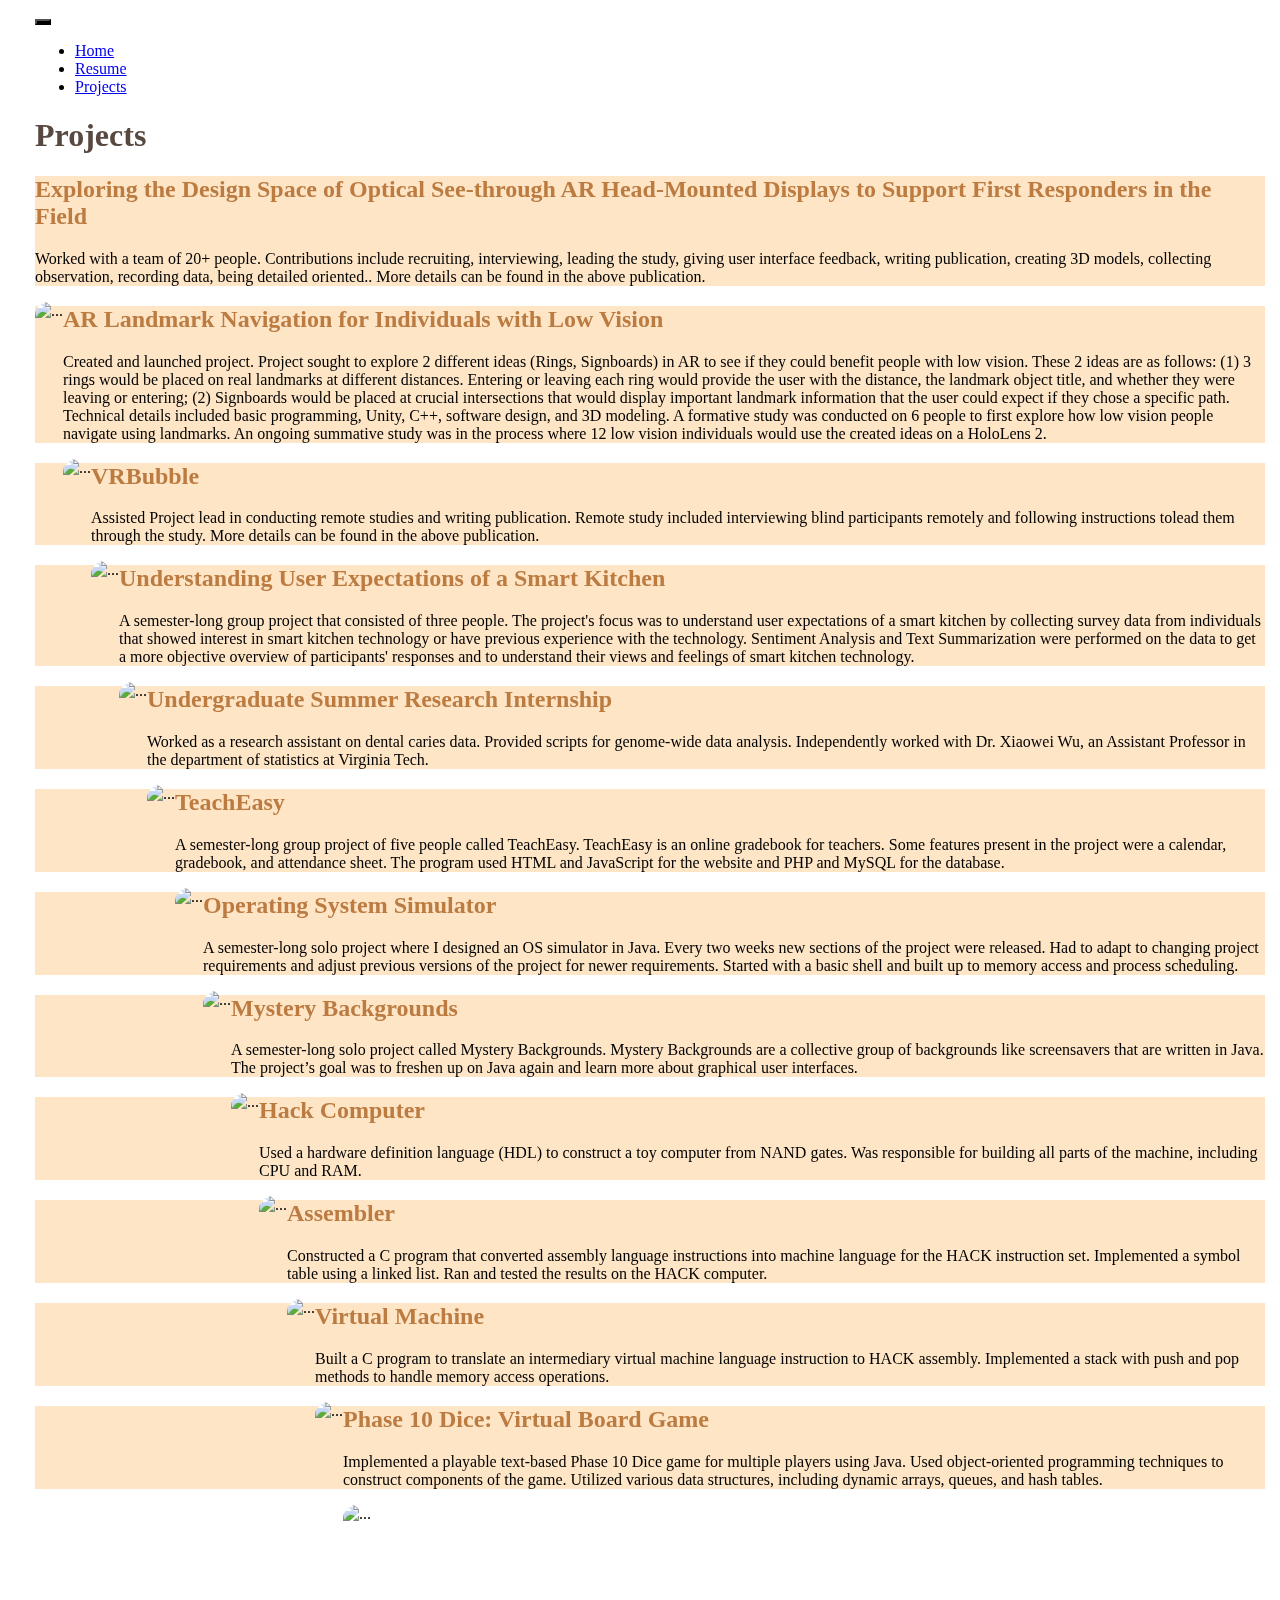
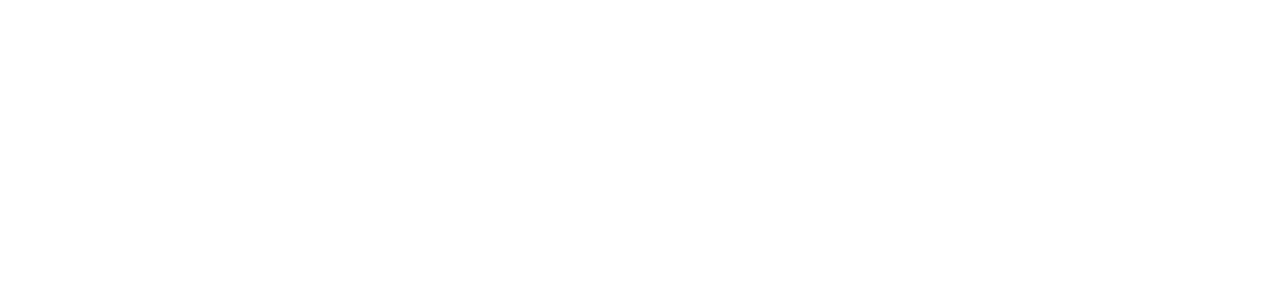
==== projects.html @ 170f9175 "Updated website" ====
<!DOCTYPE html>
<html lang="en">
    <head>
        <meta charset="utf-8" />
        <meta name="viewport" content="width=device-width, initial-scale=1, shrink-to-fit=no" />
        <meta name="Bri Cochran's" content="Personal Website" />
        <title>Projects</title>

        <!-- Core theme CSS (includes Bootstrap)-->
        <link href="css/style.css" rel="stylesheet" />
        <link href="https://cdn.jsdelivr.net/npm/bootstrap@5.3.2/dist/css/bootstrap.min.css" rel="stylesheet" integrity="sha384-T3c6CoIi6uLrA9TneNEoa7RxnatzjcDSCmG1MXxSR1GAsXEV/Dwwykc2MPK8M2HN" crossorigin="anonymous">
        <!-- Add icon library -->
        <link rel="stylesheet" href="https://cdnjs.cloudflare.com/ajax/libs/font-awesome/4.7.0/css/font-awesome.min.css">
        <!-- boostrap links to load jquery-->
        <script src="https://code.jquery.com/jquery-3.3.1.slim.min.js" integrity="sha384-q8i/X+965DzO0rT7abK41JStQIAqVgRVzpbzo5smXKp4YfRvH+8abtTE1Pi6jizo" crossorigin="anonymous"></script>
        <script src="https://cdn.jsdelivr.net/npm/popper.js@1.14.7/dist/umd/popper.min.js" integrity="sha384-UO2eT0CpHqdSJQ6hJty5KVphtPhzWj9WO1clHTMGa3JDZwrnQq4sF86dIHNDz0W1" crossorigin="anonymous"></script>
        <script src="https://cdn.jsdelivr.net/npm/bootstrap@4.3.1/dist/js/bootstrap.min.js" integrity="sha384-JjSmVgyd0p3pXB1rRibZUAYoIIy6OrQ6VrjIEaFf/nJGzIxFDsf4x0xIM+B07jRM" crossorigin="anonymous"></script> 

  </head>

    <body>
        <video autoplay muted loop id="myVideo">
            <source src="videos/BACKGROUND.mp4" type="video/mp4">
        </video> 

        <main>
            <!-- Navigation-->
            <nav class="navbar navbar-expand-lg navbar-light py-3">
                <div class="container px-5">
                    <button class="navbar-toggler" type="button" data-bs-toggle="collapse" data-bs-target="#navbarSupportedContent" aria-controls="navbarSupportedContent" aria-expanded="false" aria-label="Toggle navigation"><span class="navbar-toggler-icon"></span></button>
                    <div class="collapse navbar-collapse" id="navbarSupportedContent">
                        <ul class="navbar-nav ms-auto mb-2 mb-lg-0 small fw-bolder">
                            <li class="nav-item"><a class="nav-link" href="index.html">Home</a></li>
                            <li class="nav-item"><a class="nav-link" href="resume.html">Resume</a></li>
                            <li class="nav-item"><a class="nav-link" href="projects.html">Projects</a></li>
                        </ul>
                    </div>
                </div>
              </nav>
            <!-- Projects Section-->
            <section class="py-5">
                <div class="container px-5 mb-5">
                    <div class="text-center mb-5">
                        <h1 class="display-5 fw-bolder mb-0"><span class="text-gradient d-inline" style="color: #574840">Projects</span></h1>
                    </div>
                    <div class="row gx-5 justify-content-center">
                        <div class="col-lg-11 col-xl-9 col-xxl-8">
                            <!-- Project Card 1-->
                            <div class="card overflow-hidden shadow rounded-4 border-0 mb-5" style="background-color: #fee5c6">
                                <div class="card-body p-0">
                                    <div class="d-flex align-items-center">
                                        <div class="p-5">
                                            <h2 class="fw-bolder" style = "color: #bb7b41">Exploring the Design Space of Optical See-through AR Head-Mounted Displays to Support First Responders in the Field</h2>
                                            <p>Worked with a team of 20+ people. Contributions include recruiting, interviewing, leading the study, giving user interface feedback, writing publication, creating 3D models, collecting observation, recording data, being detailed oriented.. More details can be found in the above publication.</p>
                                        </div>
                                        <img class="img-fluid" src="https://dummyimage.com/300x400/343a40/6c757d" alt="..." />
                                    </div>
                                </div>
                            </div>
                            <!-- Project Card 2-->
                            <div class="card overflow-hidden shadow rounded-4 border-0 mb-5" style="background-color: #fee5c6">
                                <div class="card-body p-0">
                                    <div class="d-flex align-items-center">
                                        <div class="p-5">
                                            <h2 class="fw-bolder" style = "color: #bb7b41">AR Landmark Navigation for Individuals with Low Vision</h2>
                                            <p>Created and launched project. Project sought to explore 2 different ideas (Rings, Signboards) in AR to see if they could benefit people with low vision. These 2 ideas are as follows: (1) 3 rings would be placed on real landmarks at different distances. Entering or leaving each ring would provide the user with the distance, the landmark object title, and whether they were leaving or entering; (2) Signboards would be placed at crucial intersections that would display important landmark information that the user could expect if they chose a specific path. Technical details included basic programming, Unity, C++, software design, and 3D modeling. A formative study was conducted on 6 people to first explore how low vision people navigate using landmarks. An ongoing summative study was in the process where 12 low vision individuals would use the created ideas on a HoloLens 2.
                                            </p>
                                        </div>
                                        <img class="img-fluid" src="https://dummyimage.com/300x400/343a40/6c757d" alt="..." />
                                    </div>
                                </div>
                            </div>
                            <!-- Project Card 3-->
                            <div class="card overflow-hidden shadow rounded-4 border-0 mb-5" style="background-color: #fee5c6">
                                <div class="card-body p-0">
                                    <div class="d-flex align-items-center">
                                        <div class="p-5">
                                            <h2 class="fw-bolder" style = "color: #bb7b41">VRBubble</h2>
                                            <p>Assisted Project lead in conducting remote studies and writing publication. Remote study included interviewing blind participants remotely and following instructions tolead them through the study. More details can be found in the above publication.
                                            </p>
                                        </div>
                                        <img class="img-fluid" src="https://dummyimage.com/300x400/343a40/6c757d" alt="..." />
                                    </div>
                                </div>
                            </div>
                            <!-- Project Card 4-->
                            <div class="card overflow-hidden shadow rounded-4 border-0 mb-5" style="background-color: #fee5c6">
                                <div class="card-body p-0">
                                    <div class="d-flex align-items-center">
                                        <div class="p-5">
                                            <h2 class="fw-bolder" style = "color: #bb7b41">Understanding User Expectations of a Smart Kitchen</h2>
                                            <p>A semester-long group project that consisted of three people. The project's focus was to   understand user expectations of a smart kitchen by collecting survey data from individuals that showed interest in smart kitchen technology or have previous experience with the technology. Sentiment Analysis and Text Summarization were performed on the data to get a more objective overview of participants' responses and to understand their views and feelings of smart kitchen technology.
                                            </p>
                                        </div>
                                        <img class="img-fluid" src="https://dummyimage.com/300x400/343a40/6c757d" alt="..." />
                                    </div>
                                </div>
                            </div>
                            <!-- Project Card 5-->
                            <div class="card overflow-hidden shadow rounded-4 border-0 mb-5" style="background-color: #fee5c6">
                                <div class="card-body p-0">
                                    <div class="d-flex align-items-center">
                                        <div class="p-5">
                                            <h2 class="fw-bolder" style = "color: #bb7b41">Undergraduate Summer Research Internship</h2>
                                            <p>Worked as a research assistant on dental caries data. Provided scripts for genome-wide data analysis. Independently worked with Dr. Xiaowei Wu, an Assistant Professor in the department of statistics at Virginia Tech.
                                            </p>
                                        </div>
                                        <img class="img-fluid" src="https://dummyimage.com/300x400/343a40/6c757d" alt="..." />
                                    </div>
                                </div>
                            </div>
                            <!-- Project Card 6-->
                            <div class="card overflow-hidden shadow rounded-4 border-0 mb-5" style="background-color: #fee5c6">
                                <div class="card-body p-0">
                                    <div class="d-flex align-items-center">
                                        <div class="p-5">
                                            <h2 class="fw-bolder" style = "color: #bb7b41">TeachEasy</h2>
                                            <p>A semester-long group project of five people called TeachEasy. TeachEasy is an online gradebook for teachers. Some features present in the project were a calendar, gradebook, and attendance sheet. The program used HTML and JavaScript for the website and PHP and MySQL for the database.
                                            </p>
                                        </div>
                                        <img class="img-fluid" src="https://dummyimage.com/300x400/343a40/6c757d" alt="..." />
                                    </div>
                                </div>
                            </div>
                            <!-- Project Card 7-->
                            <div class="card overflow-hidden shadow rounded-4 border-0 mb-5" style="background-color: #fee5c6">
                                <div class="card-body p-0">
                                    <div class="d-flex align-items-center">
                                        <div class="p-5">
                                            <h2 class="fw-bolder" style = "color: #bb7b41">Operating System Simulator</h2>
                                            <p>A semester-long solo project where I designed an OS simulator in Java. Every two weeks new sections of the project were released. Had to adapt to changing project requirements and adjust previous versions of the project for newer requirements. Started with a basic shell and built up to memory access and process scheduling.</p>
                                        </div>
                                        <img class="img-fluid" src="https://dummyimage.com/300x400/343a40/6c757d" alt="..." />
                                    </div>
                                </div>
                            </div>
                            <!-- Project Card 8-->
                            <div class="card overflow-hidden shadow rounded-4 border-0 mb-5" style="background-color: #fee5c6">
                                <div class="card-body p-0">
                                    <div class="d-flex align-items-center">
                                        <div class="p-5">
                                            <h2 class="fw-bolder" style = "color: #bb7b41">Mystery Backgrounds</h2>
                                            <p>A semester-long solo project called Mystery Backgrounds.  Mystery Backgrounds are a collective group of backgrounds like screensavers that are written in Java. The project’s goal was to freshen up on Java again and learn more about graphical user interfaces. 
                                            </p>
                                        </div>
                                        <img class="img-fluid" src="https://dummyimage.com/300x400/343a40/6c757d" alt="..." />
                                    </div>
                                </div>
                            </div>
                            <!-- Project Card 9-->
                            <div class="card overflow-hidden shadow rounded-4 border-0 mb-5" style="background-color: #fee5c6">
                                <div class="card-body p-0">
                                    <div class="d-flex align-items-center">
                                        <div class="p-5">
                                            <h2 class="fw-bolder" style = "color: #bb7b41">Hack Computer</h2>
                                            <p>Used a hardware definition language (HDL) to construct a toy computer from NAND gates. Was responsible for building all parts of the machine, including CPU and RAM.
                                            </p>
                                        </div>
                                        <img class="img-fluid" src="https://dummyimage.com/300x400/343a40/6c757d" alt="..." />
                                    </div>
                                </div>
                            </div>
                            <!-- Project Card 10-->
                            <div class="card overflow-hidden shadow rounded-4 border-0 mb-5" style="background-color: #fee5c6">
                                <div class="card-body p-0">
                                    <div class="d-flex align-items-center">
                                        <div class="p-5">
                                            <h2 class="fw-bolder" style = "color: #bb7b41">Assembler</h2>
                                            <p>Constructed a C program that converted assembly language instructions into machine language for the HACK instruction set. Implemented a symbol table using a linked list. Ran and tested the results on the HACK computer.
                                            </p>
                                        </div>
                                        <img class="img-fluid" src="https://dummyimage.com/300x400/343a40/6c757d" alt="..." />
                                    </div>
                                </div>
                            </div>
                            <!-- Project Card 11-->
                            <div class="card overflow-hidden shadow rounded-4 border-0 mb-5" style="background-color: #fee5c6">
                                <div class="card-body p-0">
                                    <div class="d-flex align-items-center">
                                        <div class="p-5">
                                            <h2 class="fw-bolder" style = "color: #bb7b41">Virtual Machine</h2>
                                            <p>Built a C program to translate an intermediary virtual machine language instruction to HACK assembly. Implemented a stack with push and pop methods to handle memory access operations.
                                            </p>
                                        </div>
                                        <img class="img-fluid" src="https://dummyimage.com/300x400/343a40/6c757d" alt="..." />
                                    </div>
                                </div>
                            </div>
                            <!-- Project Card 12-->
                            <div class="card overflow-hidden shadow rounded-4 border-0 mb-5" style="background-color: #fee5c6">
                                <div class="card-body p-0">
                                    <div class="d-flex align-items-center">
                                        <div class="p-5">
                                            <h2 class="fw-bolder" style = "color: #bb7b41">Phase 10 Dice: Virtual Board Game</h2>
                                            <p>Implemented a playable text-based Phase 10 Dice game for multiple players using Java. Used object-oriented programming techniques to construct components of the game. Utilized various data structures, including dynamic arrays, queues, and hash tables. 
                                            </p>
                                        </div>
                                        <img class="img-fluid" src="https://dummyimage.com/300x400/343a40/6c757d" alt="..." />
                                    </div>
                                </div>
                            </div>
                        </div>
                    </div>
                </div>
            </section>
        </main>
        <!-- Bootstrap core JS-->
        <script src="https://cdn.jsdelivr.net/npm/bootstrap@5.2.3/dist/js/bootstrap.bundle.min.js"></script>
        <!-- Core theme JS-->
        <script src="js/scripts.js"></script>

    </body>
</html>
---- css/style.css ----
img {
    display: flex;
    border-radius: 20px;
    height: 400px;
    float: left;
}

body{
    margin-left: 15px;
    margin-right: 15px;
    padding-left: 20px;
}

.profile{
    padding-top: 150px;
    
}

.introduction{
    display: flex;
    padding-left: 100px;
    padding-right: 300px;
    font-size: larger;
    font-weight: 600;
    align-content: end;
    text-align: center;
    color: #574840
}

.flex-container {
    display: flex;
    justify-content: center;
    align-items: center;
    height: 100px; /* Set a height for the container */
    color: #574840
}



button{
    color: black;
    background-color: black;
}

#myVideo {
    position: fixed;
    right: 0;
    bottom: 0;
    min-width: 100%;
    min-height: 100%;
    z-index: -1;
}

.resume{
    text-align: center;
    width: 100%;
    height: 900px;
}

.fa {
    padding: 20px;
    font-size: 30px;
    width: 30px;
    text-align: center;
    text-decoration: none;
    border-radius: 50%;
    color: black;
  }
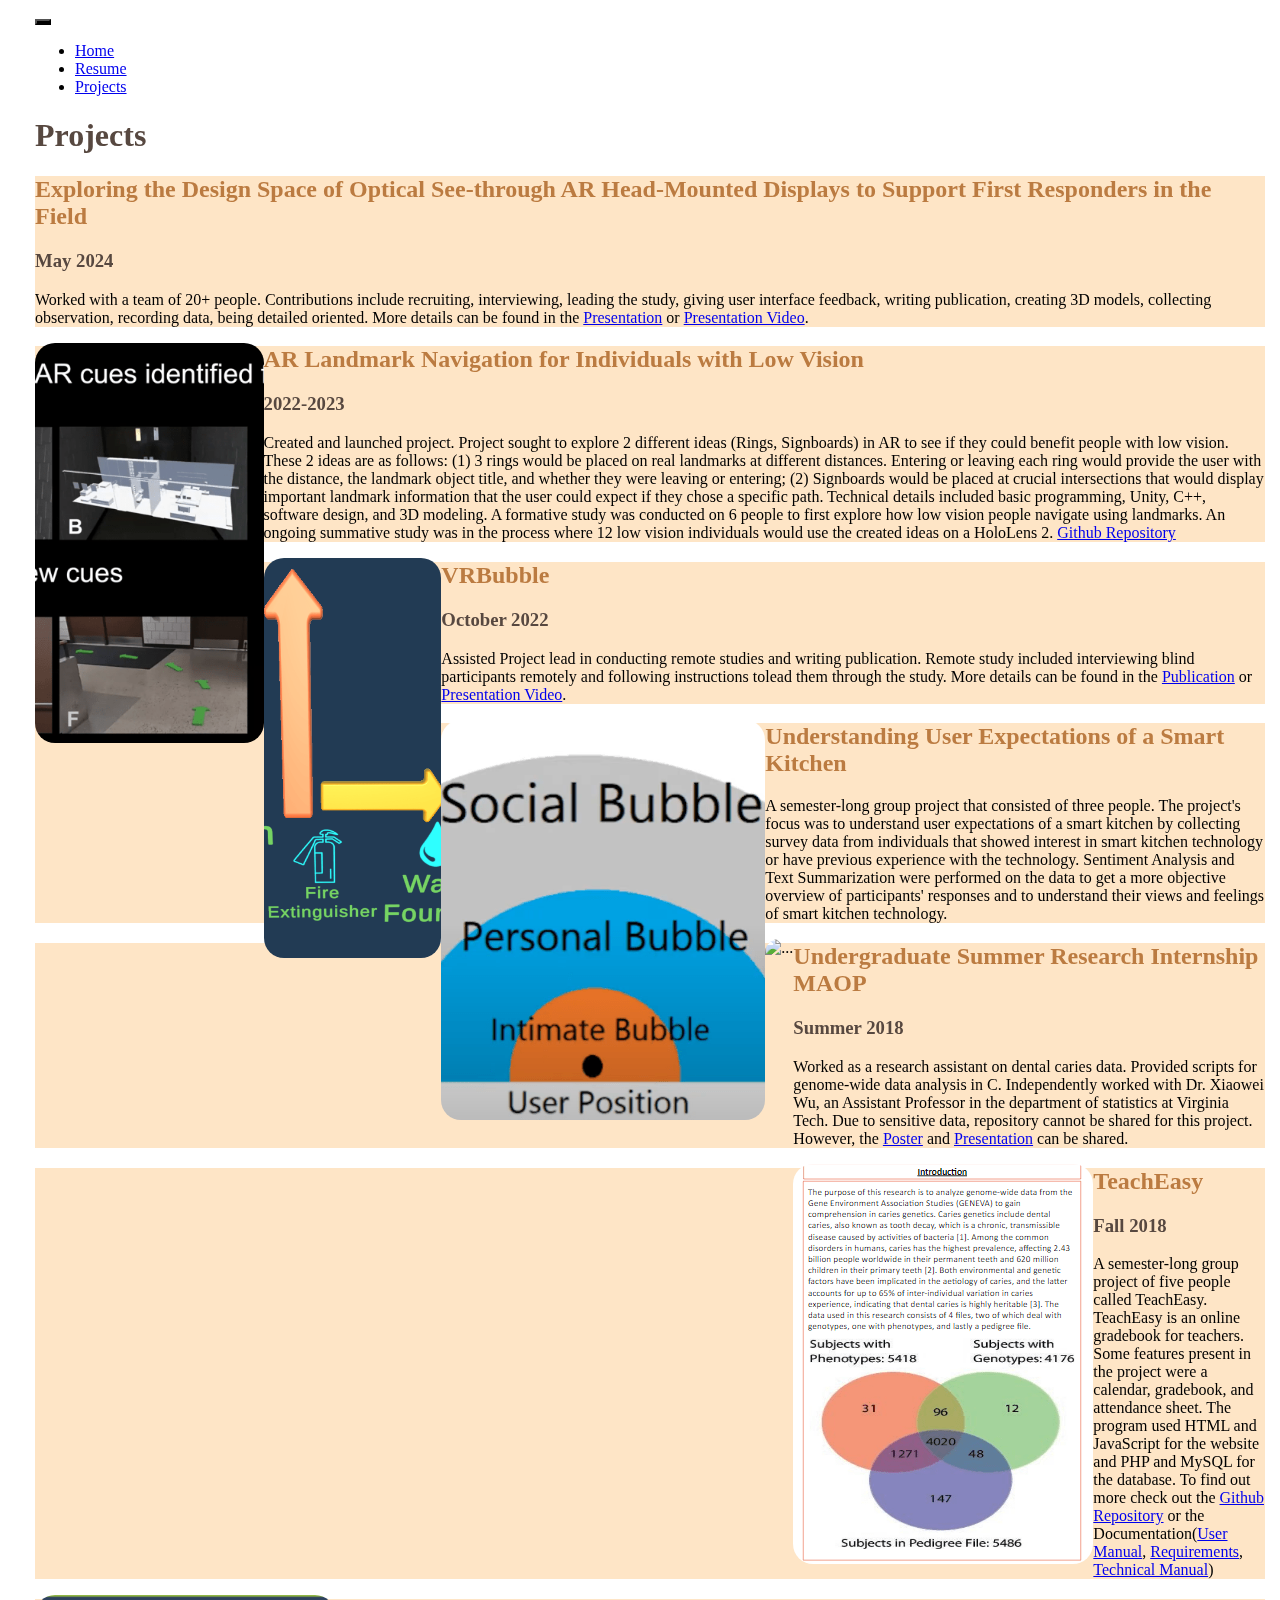
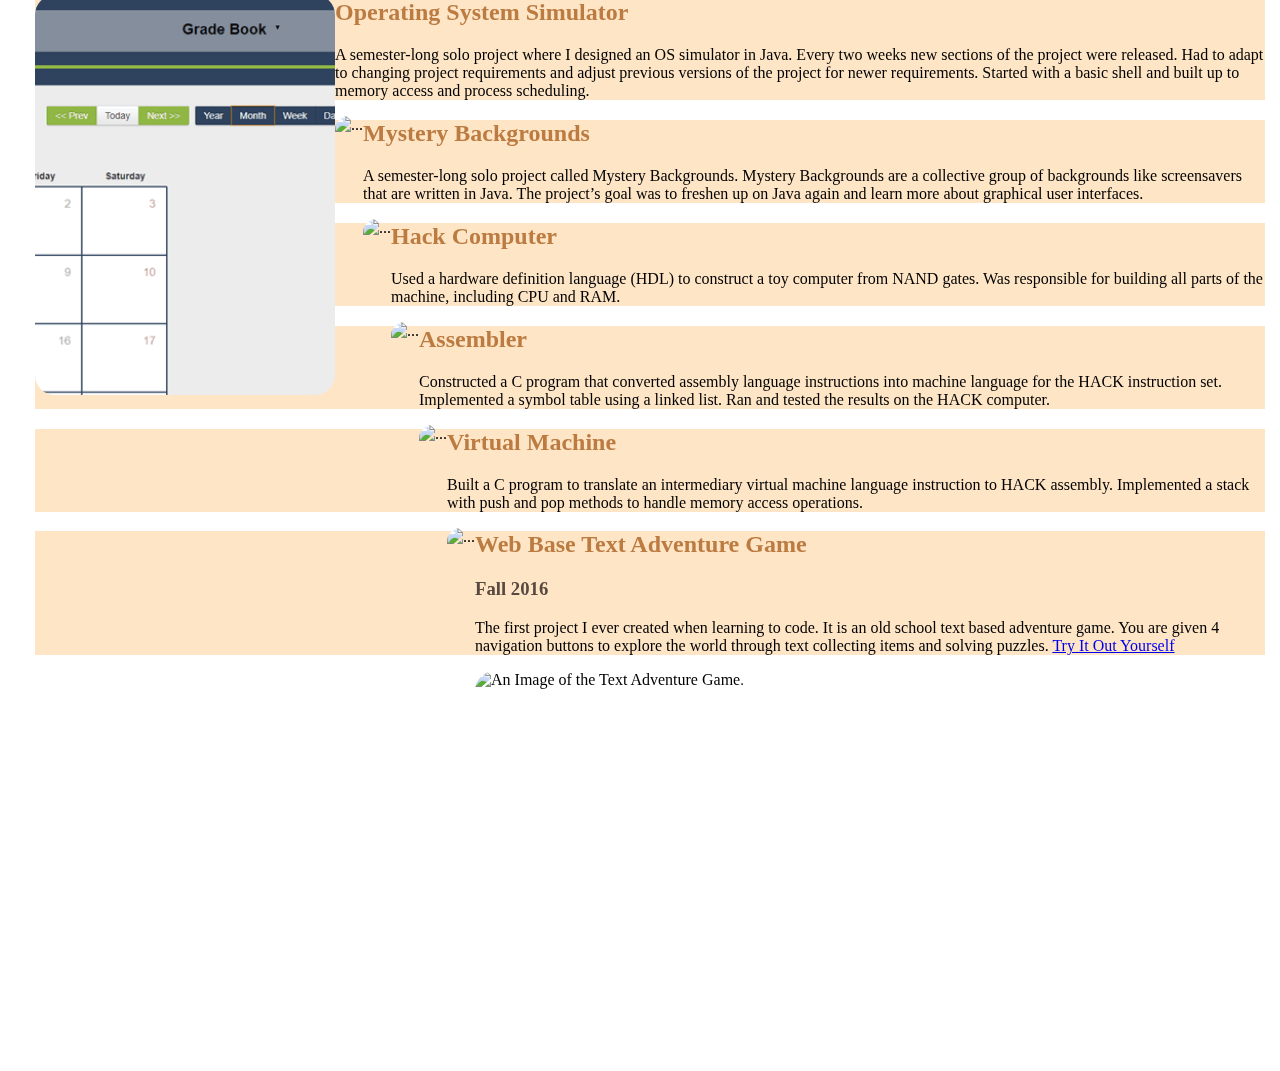
==== commit ea79bd57: "Updated Projects Page with some Projects" ====
--- a/projects.html
+++ b/projects.html
@@ -51,9 +51,11 @@
                                     <div class="d-flex align-items-center">
                                         <div class="p-5">
                                             <h2 class="fw-bolder" style = "color: #bb7b41">Exploring the Design Space of Optical See-through AR Head-Mounted Displays to Support First Responders in the Field</h2>
-                                            <p>Worked with a team of 20+ people. Contributions include recruiting, interviewing, leading the study, giving user interface feedback, writing publication, creating 3D models, collecting observation, recording data, being detailed oriented.. More details can be found in the above publication.</p>
-                                        </div>
-                                        <img class="img-fluid" src="https://dummyimage.com/300x400/343a40/6c757d" alt="..." />
+                                            <h3 class="small fw-bolder" style = "color: #574840">May 2024</h3>
+                                            <p>Worked with a team of 20+ people. Contributions include recruiting, interviewing, leading the study, giving user interface feedback, writing publication, creating 3D models, collecting observation, recording data, being detailed oriented.
+                                            More details can be found in the <a href="https://dl.acm.org/doi/full/10.1145/3613904.3642195">Presentation</a> or <a href="https://www.youtube.com/watch?v=ousbRtyklQI">Presentation Video</a>.</p>
+                                        </div>
+                                        <img class="img-fluid" src="images/AR.png" alt="The image is of different types of Augmented Reality Cues." />
                                     </div>
                                 </div>
                             </div>
@@ -63,10 +65,12 @@
                                     <div class="d-flex align-items-center">
                                         <div class="p-5">
                                             <h2 class="fw-bolder" style = "color: #bb7b41">AR Landmark Navigation for Individuals with Low Vision</h2>
+                                            <h3 class="small fw-bolder" style = "color: #574840">2022-2023</h3>
                                             <p>Created and launched project. Project sought to explore 2 different ideas (Rings, Signboards) in AR to see if they could benefit people with low vision. These 2 ideas are as follows: (1) 3 rings would be placed on real landmarks at different distances. Entering or leaving each ring would provide the user with the distance, the landmark object title, and whether they were leaving or entering; (2) Signboards would be placed at crucial intersections that would display important landmark information that the user could expect if they chose a specific path. Technical details included basic programming, Unity, C++, software design, and 3D modeling. A formative study was conducted on 6 people to first explore how low vision people navigate using landmarks. An ongoing summative study was in the process where 12 low vision individuals would use the created ideas on a HoloLens 2.
-                                            </p>
-                                        </div>
-                                        <img class="img-fluid" src="https://dummyimage.com/300x400/343a40/6c757d" alt="..." />
+                                            <a href="https://github.com/MadisonAbilityLab/LowVis">Github Repository</a>
+                                            </p>
+                                        </div>
+                                        <img class="img-fluid" src="images/landmark.png" alt="The Image is of a landmark that appears in the project. It consists of 2 arrows with descriptions of nearby objects like fire exstinguisher and water fountain." />
                                     </div>
                                 </div>
                             </div>
@@ -76,10 +80,12 @@
                                     <div class="d-flex align-items-center">
                                         <div class="p-5">
                                             <h2 class="fw-bolder" style = "color: #bb7b41">VRBubble</h2>
-                                            <p>Assisted Project lead in conducting remote studies and writing publication. Remote study included interviewing blind participants remotely and following instructions tolead them through the study. More details can be found in the above publication.
-                                            </p>
-                                        </div>
-                                        <img class="img-fluid" src="https://dummyimage.com/300x400/343a40/6c757d" alt="..." />
+                                            <h3 class="small fw-bolder" style = "color: #574840">October 2022</h3>
+                                            <p>Assisted Project lead in conducting remote studies and writing publication. Remote study included interviewing blind participants remotely and following instructions tolead them through the study. More details can be found in the 
+                                            <a href="https://dl.acm.org/doi/abs/10.1145/3517428.3544821">Publication</a> or <a href="https://www.youtube.com/watch?v=felypbEkT6w">Presentation Video</a>.
+                                            </p>
+                                        </div>
+                                        <img class="img-fluid" src="images/vrbubble.png" alt="Image showing the different bubbles present in the project." />
                                     </div>
                                 </div>
                             </div>
@@ -101,11 +107,13 @@
                                 <div class="card-body p-0">
                                     <div class="d-flex align-items-center">
                                         <div class="p-5">
-                                            <h2 class="fw-bolder" style = "color: #bb7b41">Undergraduate Summer Research Internship</h2>
-                                            <p>Worked as a research assistant on dental caries data. Provided scripts for genome-wide data analysis. Independently worked with Dr. Xiaowei Wu, an Assistant Professor in the department of statistics at Virginia Tech.
-                                            </p>
-                                        </div>
-                                        <img class="img-fluid" src="https://dummyimage.com/300x400/343a40/6c757d" alt="..." />
+                                            <h2 class="fw-bolder" style = "color: #bb7b41">Undergraduate Summer Research Internship MAOP</h2>
+                                            <h3 class="small fw-bolder" style = "color: #574840">Summer 2018</h3>
+                                            <p>Worked as a research assistant on dental caries data. Provided scripts for genome-wide data analysis in C. Independently worked with Dr. Xiaowei Wu, an Assistant Professor in the department of statistics at Virginia Tech.
+                                                Due to sensitive data, repository cannot be shared for this project. However, the <a href="https://docs.google.com/presentation/d/1l6wY3EQ3sJrYAh9Jkg_jYQwtOcRpezNd/edit?usp=sharing&ouid=106153547536090887986&rtpof=true&sd=true">Poster</a> and <a href="https://docs.google.com/presentation/d/1WUKqXnYWT33YUZMCo0MkH3rGuyd3NNZH/edit?usp=sharing&ouid=106153547536090887986&rtpof=true&sd=true">Presentation</a> can be shared.
+                                            </p>
+                                        </div>
+                                        <img class="img-fluid" src="images/dentist.png" alt="Image of the introduction section from the poster for the project." />
                                     </div>
                                 </div>
                             </div>
@@ -115,10 +123,12 @@
                                     <div class="d-flex align-items-center">
                                         <div class="p-5">
                                             <h2 class="fw-bolder" style = "color: #bb7b41">TeachEasy</h2>
+                                            <h3 class="small fw-bolder" style = "color: #574840">Fall 2018</h3>
                                             <p>A semester-long group project of five people called TeachEasy. TeachEasy is an online gradebook for teachers. Some features present in the project were a calendar, gradebook, and attendance sheet. The program used HTML and JavaScript for the website and PHP and MySQL for the database.
-                                            </p>
-                                        </div>
-                                        <img class="img-fluid" src="https://dummyimage.com/300x400/343a40/6c757d" alt="..." />
+                                                To find out more check out the <a href="https://github.com/TeachEasy/Software-Engineering">Github Repository</a> or the Documentation(<a href="https://docs.google.com/document/d/1IisDxCzwi1fZZK_F7ko3VoVkQvN6wAswGOpCq8QJWmg/edit?usp=drive_link">User Manual</a>, <a href="https://docs.google.com/document/d/1KrP8UdVs1KJ6IQZgx8A9Jrne05cf-dXeAwbGqrOBH4E/edit?usp=drive_link">Requirements</a>, <a href="https://docs.google.com/document/d/1T5TZ1sWbAU2hNohWISNoJpMMm31SPiAdePANzw0BnMk/edit?usp=drive_link">Technical Manual</a>)
+                                            </p>
+                                        </div>
+                                        <img class="img-fluid" src="images/calendar.png" alt="Image of the TeachEasy application in the calendar view." />
                                     </div>
                                 </div>
                             </div>
@@ -191,11 +201,13 @@
                                 <div class="card-body p-0">
                                     <div class="d-flex align-items-center">
                                         <div class="p-5">
-                                            <h2 class="fw-bolder" style = "color: #bb7b41">Phase 10 Dice: Virtual Board Game</h2>
-                                            <p>Implemented a playable text-based Phase 10 Dice game for multiple players using Java. Used object-oriented programming techniques to construct components of the game. Utilized various data structures, including dynamic arrays, queues, and hash tables. 
-                                            </p>
-                                        </div>
-                                        <img class="img-fluid" src="https://dummyimage.com/300x400/343a40/6c757d" alt="..." />
+                                            <h2 class="fw-bolder" style = "color: #bb7b41">Web Base Text Adventure Game</h2>
+                                            <h3 class="small fw-bolder" style = "color: #574840">Fall 2016</h3>
+                                            <p> The first project I ever created when learning to code. It is an old school text based adventure game. You are given 4 navigation buttons to explore the world through text collecting items and solving puzzles.
+                                            <a href="http://ladyray.neocities.org/Adventure.html">Try It Out Yourself</a> 
+                                            </p>
+                                        </div>
+                                        <img class="img-fluid" src="images/text adventure.PNG" alt="An Image of the Text Adventure Game." />
                                     </div>
                                 </div>
                             </div>
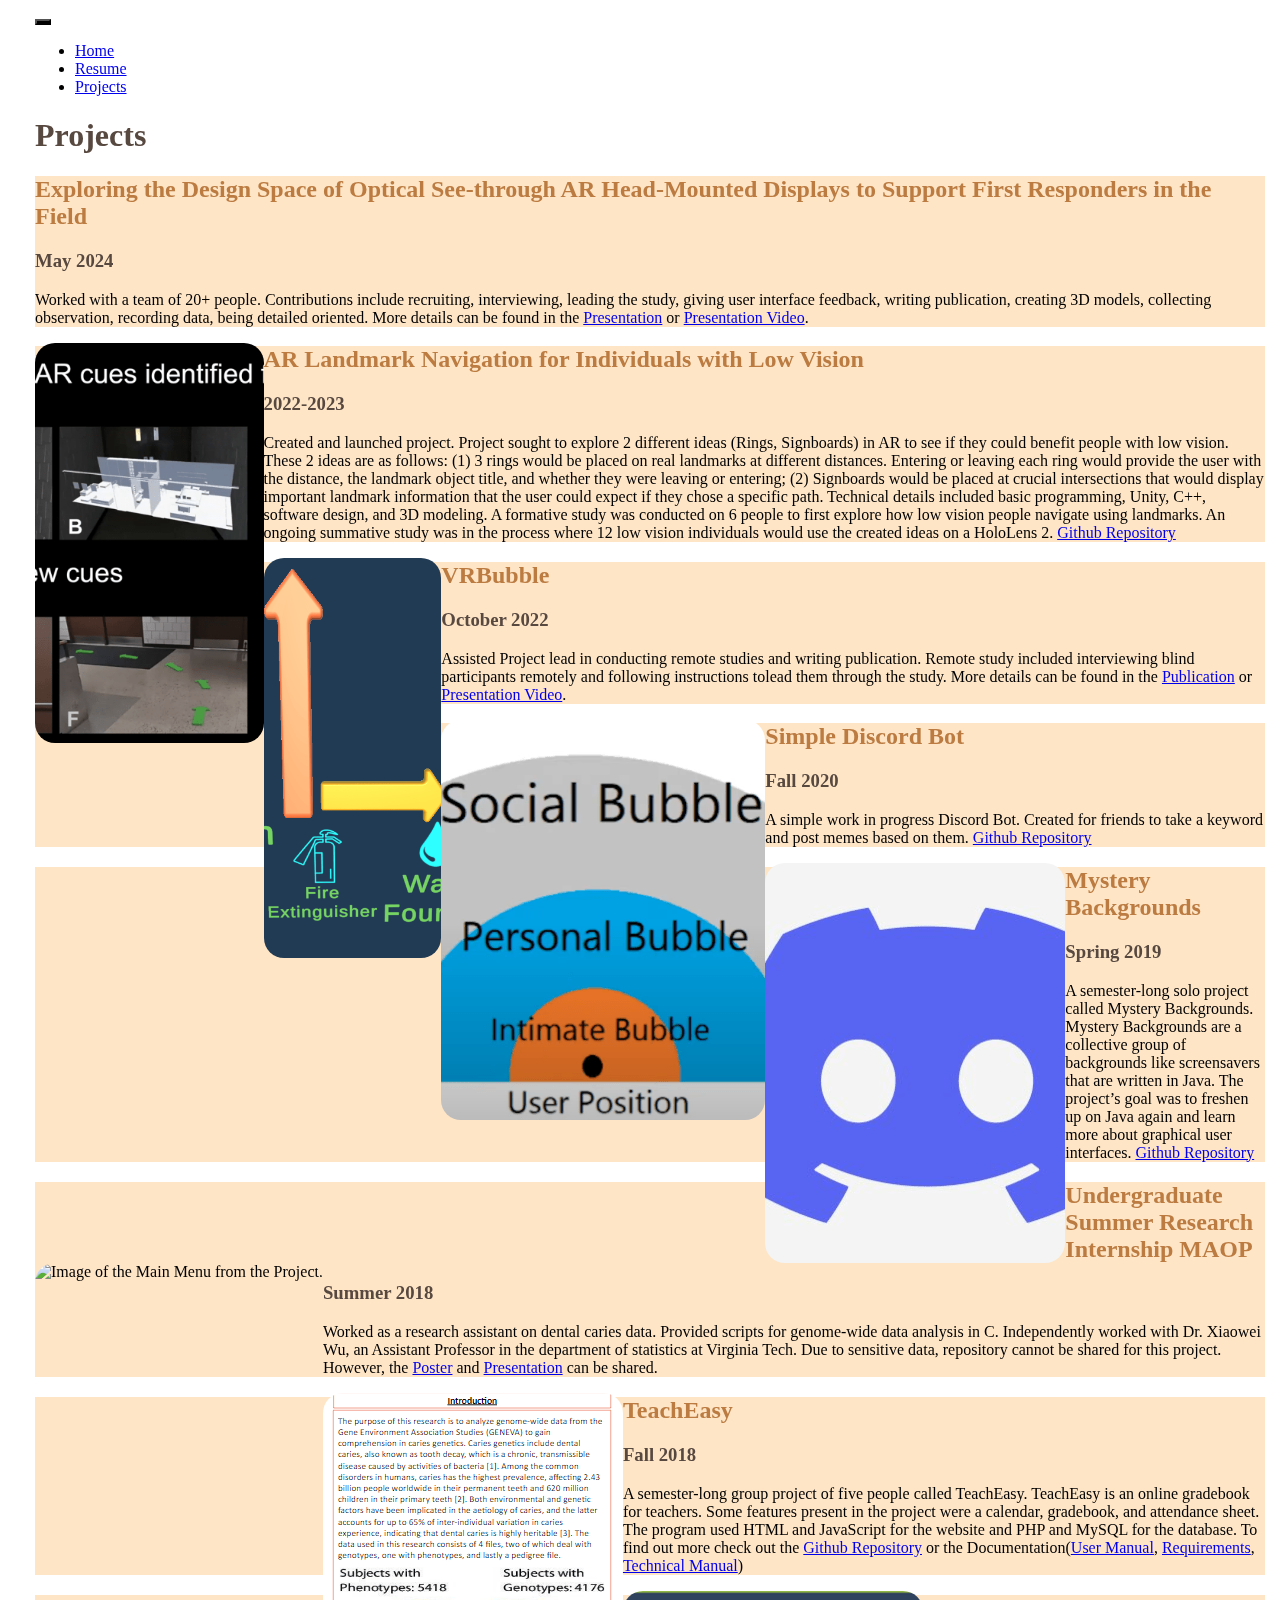
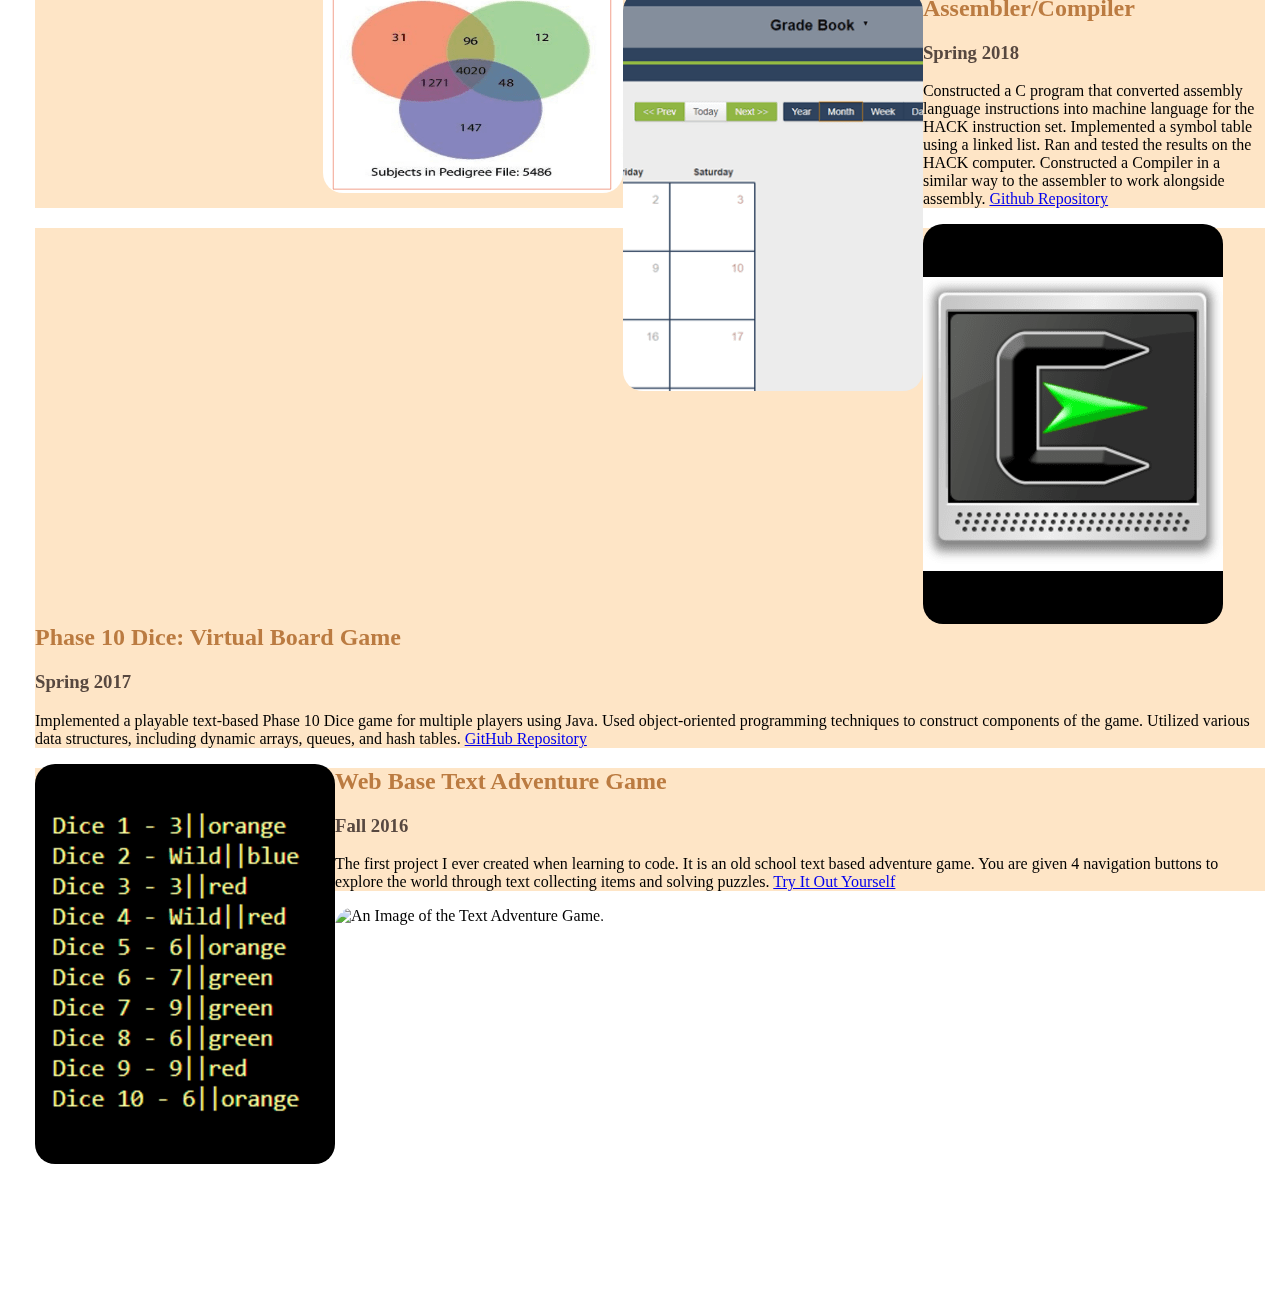
==== commit ed1bc6de: "Finished Adding Projects" ====
--- a/projects.html
+++ b/projects.html
@@ -89,20 +89,37 @@
                                     </div>
                                 </div>
                             </div>
-                            <!-- Project Card 4-->
-                            <div class="card overflow-hidden shadow rounded-4 border-0 mb-5" style="background-color: #fee5c6">
-                                <div class="card-body p-0">
-                                    <div class="d-flex align-items-center">
-                                        <div class="p-5">
-                                            <h2 class="fw-bolder" style = "color: #bb7b41">Understanding User Expectations of a Smart Kitchen</h2>
-                                            <p>A semester-long group project that consisted of three people. The project's focus was to   understand user expectations of a smart kitchen by collecting survey data from individuals that showed interest in smart kitchen technology or have previous experience with the technology. Sentiment Analysis and Text Summarization were performed on the data to get a more objective overview of participants' responses and to understand their views and feelings of smart kitchen technology.
-                                            </p>
-                                        </div>
-                                        <img class="img-fluid" src="https://dummyimage.com/300x400/343a40/6c757d" alt="..." />
-                                    </div>
-                                </div>
-                            </div>
                             <!-- Project Card 5-->
+                            <div class="card overflow-hidden shadow rounded-4 border-0 mb-5" style="background-color: #fee5c6">
+                                <div class="card-body p-0">
+                                    <div class="d-flex align-items-center">
+                                        <div class="p-5">
+                                            <h2 class="fw-bolder" style = "color: #bb7b41">Simple Discord Bot</h2>
+                                            <h3 class="small fw-bolder" style = "color: #574840">Fall 2020</h3>
+                                            <p>A simple work in progress Discord Bot. Created for friends to take a keyword and post memes based on them.
+                                                <a href="https://github.com/ladyrayrays/Simple-Discord-Bot/tree/main">Github Repository</a>
+                                            </p>
+                                        </div>
+                                        <img class="img-fluid" src="images/discord.png" alt="The Discord Logo" />
+                                    </div>
+                                </div>
+                            </div>
+                            <!-- Project Card 6-->
+                            <div class="card overflow-hidden shadow rounded-4 border-0 mb-5" style="background-color: #fee5c6">
+                                <div class="card-body p-0">
+                                    <div class="d-flex align-items-center">
+                                        <div class="p-5">
+                                            <h2 class="fw-bolder" style = "color: #bb7b41">Mystery Backgrounds</h2>
+                                            <h3 class="small fw-bolder" style = "color: #574840">Spring 2019</h3>
+                                            <p>A semester-long solo project called Mystery Backgrounds.  Mystery Backgrounds are a collective group of backgrounds like screensavers that are written in Java. The project’s goal was to freshen up on Java again and learn more about graphical user interfaces.
+                                                <a href="https://github.com/ladyrayrays/Mystery-Backgrounds/tree/main"> Github Repository</a> 
+                                            </p>
+                                        </div>
+                                        <img class="img-fluid" src="images/MainMenu.png" alt="Image of the Main Menu from the Project." />
+                                    </div>
+                                </div>
+                            </div>
+                            <!-- Project Card 7-->
                             <div class="card overflow-hidden shadow rounded-4 border-0 mb-5" style="background-color: #fee5c6">
                                 <div class="card-body p-0">
                                     <div class="d-flex align-items-center">
@@ -117,7 +134,7 @@
                                     </div>
                                 </div>
                             </div>
-                            <!-- Project Card 6-->
+                            <!-- Project Card 8-->
                             <div class="card overflow-hidden shadow rounded-4 border-0 mb-5" style="background-color: #fee5c6">
                                 <div class="card-body p-0">
                                     <div class="d-flex align-items-center">
@@ -132,41 +149,19 @@
                                     </div>
                                 </div>
                             </div>
-                            <!-- Project Card 7-->
-                            <div class="card overflow-hidden shadow rounded-4 border-0 mb-5" style="background-color: #fee5c6">
-                                <div class="card-body p-0">
-                                    <div class="d-flex align-items-center">
-                                        <div class="p-5">
-                                            <h2 class="fw-bolder" style = "color: #bb7b41">Operating System Simulator</h2>
-                                            <p>A semester-long solo project where I designed an OS simulator in Java. Every two weeks new sections of the project were released. Had to adapt to changing project requirements and adjust previous versions of the project for newer requirements. Started with a basic shell and built up to memory access and process scheduling.</p>
-                                        </div>
-                                        <img class="img-fluid" src="https://dummyimage.com/300x400/343a40/6c757d" alt="..." />
-                                    </div>
-                                </div>
-                            </div>
-                            <!-- Project Card 8-->
-                            <div class="card overflow-hidden shadow rounded-4 border-0 mb-5" style="background-color: #fee5c6">
-                                <div class="card-body p-0">
-                                    <div class="d-flex align-items-center">
-                                        <div class="p-5">
-                                            <h2 class="fw-bolder" style = "color: #bb7b41">Mystery Backgrounds</h2>
-                                            <p>A semester-long solo project called Mystery Backgrounds.  Mystery Backgrounds are a collective group of backgrounds like screensavers that are written in Java. The project’s goal was to freshen up on Java again and learn more about graphical user interfaces. 
-                                            </p>
-                                        </div>
-                                        <img class="img-fluid" src="https://dummyimage.com/300x400/343a40/6c757d" alt="..." />
-                                    </div>
-                                </div>
-                            </div>
                             <!-- Project Card 9-->
                             <div class="card overflow-hidden shadow rounded-4 border-0 mb-5" style="background-color: #fee5c6">
                                 <div class="card-body p-0">
                                     <div class="d-flex align-items-center">
                                         <div class="p-5">
-                                            <h2 class="fw-bolder" style = "color: #bb7b41">Hack Computer</h2>
-                                            <p>Used a hardware definition language (HDL) to construct a toy computer from NAND gates. Was responsible for building all parts of the machine, including CPU and RAM.
-                                            </p>
-                                        </div>
-                                        <img class="img-fluid" src="https://dummyimage.com/300x400/343a40/6c757d" alt="..." />
+                                            <h2 class="fw-bolder" style = "color: #bb7b41">Assembler/Compiler</h2>
+                                            <h3 class="small fw-bolder" style = "color: #574840">Spring 2018</h3>
+                                            <p>Constructed a C program that converted assembly language instructions into machine language for the HACK instruction set. Implemented a symbol table using a linked list. Ran and tested the results on the HACK computer.
+                                                Constructed a Compiler in a similar way to the assembler to work alongside assembly.
+                                                <a href="https://github.com/ladyrayrays/Assembler-Compiler/tree/main">Github Repository</a>
+                                            </p>
+                                        </div>
+                                        <img class="img-fluid" src="images/assembler.png" alt="The Logo to cygwin that is used in the project." />
                                     </div>
                                 </div>
                             </div>
@@ -175,28 +170,17 @@
                                 <div class="card-body p-0">
                                     <div class="d-flex align-items-center">
                                         <div class="p-5">
-                                            <h2 class="fw-bolder" style = "color: #bb7b41">Assembler</h2>
-                                            <p>Constructed a C program that converted assembly language instructions into machine language for the HACK instruction set. Implemented a symbol table using a linked list. Ran and tested the results on the HACK computer.
-                                            </p>
-                                        </div>
-                                        <img class="img-fluid" src="https://dummyimage.com/300x400/343a40/6c757d" alt="..." />
+                                            <h2 class="fw-bolder" style = "color: #bb7b41">Phase 10 Dice: Virtual Board Game</h2>
+                                            <h3 class="small fw-bolder" style = "color: #574840">Spring 2017</h3>
+                                            <p>Implemented a playable text-based Phase 10 Dice game for multiple players using Java. Used object-oriented programming techniques to construct components of the game. Utilized various data structures, including dynamic arrays, queues, and hash tables.
+                                            <a href="https://github.com/ladyrayrays/Phase-10-Dice-Virtual-Board-Game">GitHub Repository</a>
+                                            </p>
+                                        </div>
+                                        <img class="img-fluid" src="images/phase10.png" alt="Image of the text based interface of the dice you roll in Phase 10." />
                                     </div>
                                 </div>
                             </div>
                             <!-- Project Card 11-->
-                            <div class="card overflow-hidden shadow rounded-4 border-0 mb-5" style="background-color: #fee5c6">
-                                <div class="card-body p-0">
-                                    <div class="d-flex align-items-center">
-                                        <div class="p-5">
-                                            <h2 class="fw-bolder" style = "color: #bb7b41">Virtual Machine</h2>
-                                            <p>Built a C program to translate an intermediary virtual machine language instruction to HACK assembly. Implemented a stack with push and pop methods to handle memory access operations.
-                                            </p>
-                                        </div>
-                                        <img class="img-fluid" src="https://dummyimage.com/300x400/343a40/6c757d" alt="..." />
-                                    </div>
-                                </div>
-                            </div>
-                            <!-- Project Card 12-->
                             <div class="card overflow-hidden shadow rounded-4 border-0 mb-5" style="background-color: #fee5c6">
                                 <div class="card-body p-0">
                                     <div class="d-flex align-items-center">
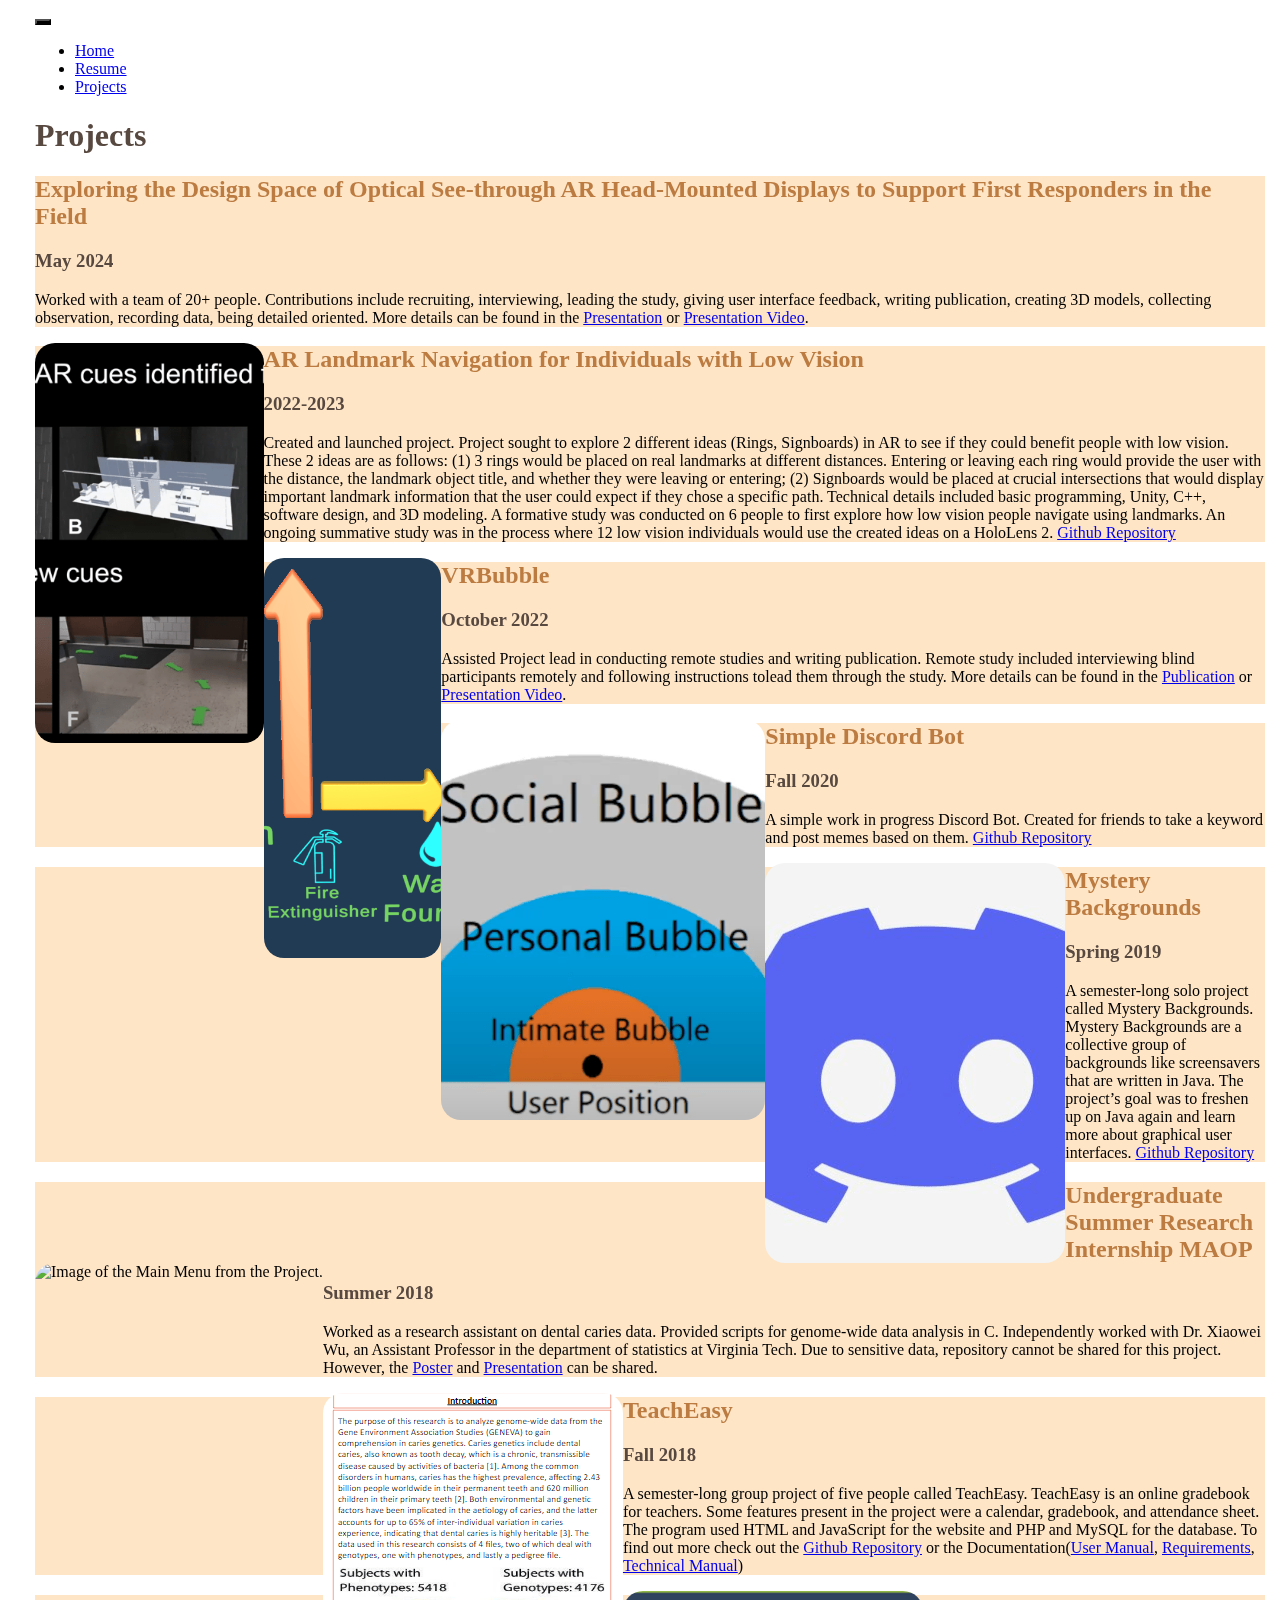
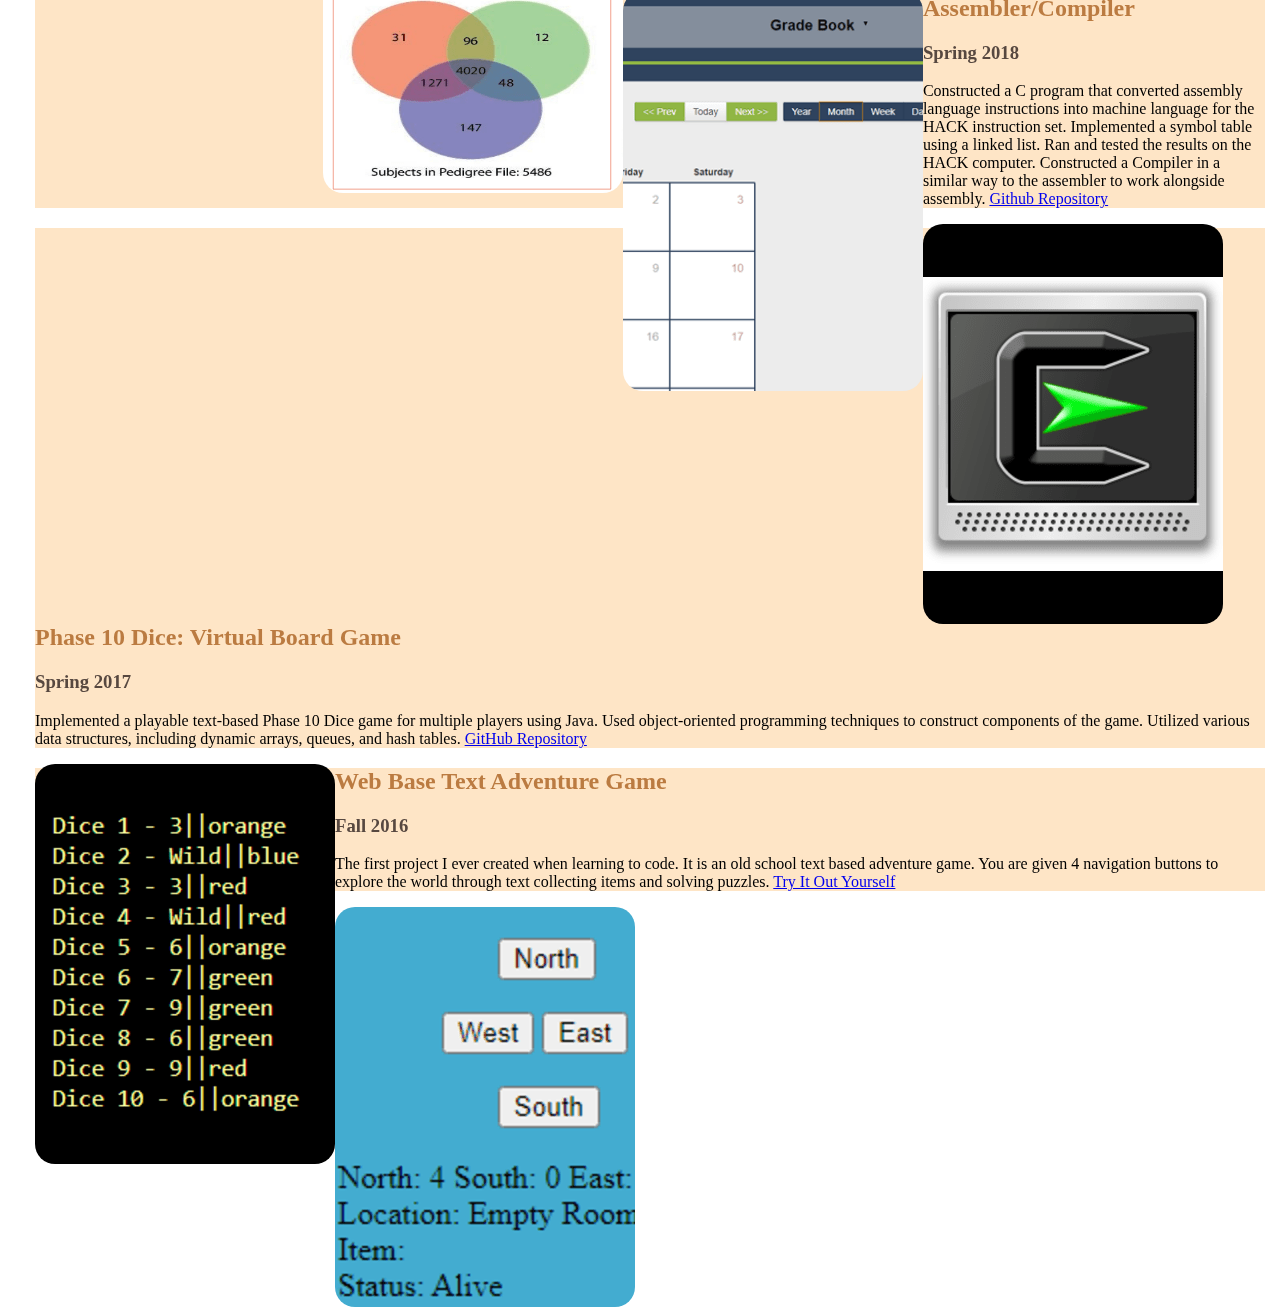
==== commit 1ced4ffa: "fixed Image" ====
--- a/projects.html
+++ b/projects.html
@@ -191,7 +191,7 @@
                                             <a href="http://ladyray.neocities.org/Adventure.html">Try It Out Yourself</a> 
                                             </p>
                                         </div>
-                                        <img class="img-fluid" src="images/text adventure.PNG" alt="An Image of the Text Adventure Game." />
+                                        <img class="img-fluid" src="images/textadventure.png" alt="An Image of the Text Adventure Game." />
                                     </div>
                                 </div>
                             </div>
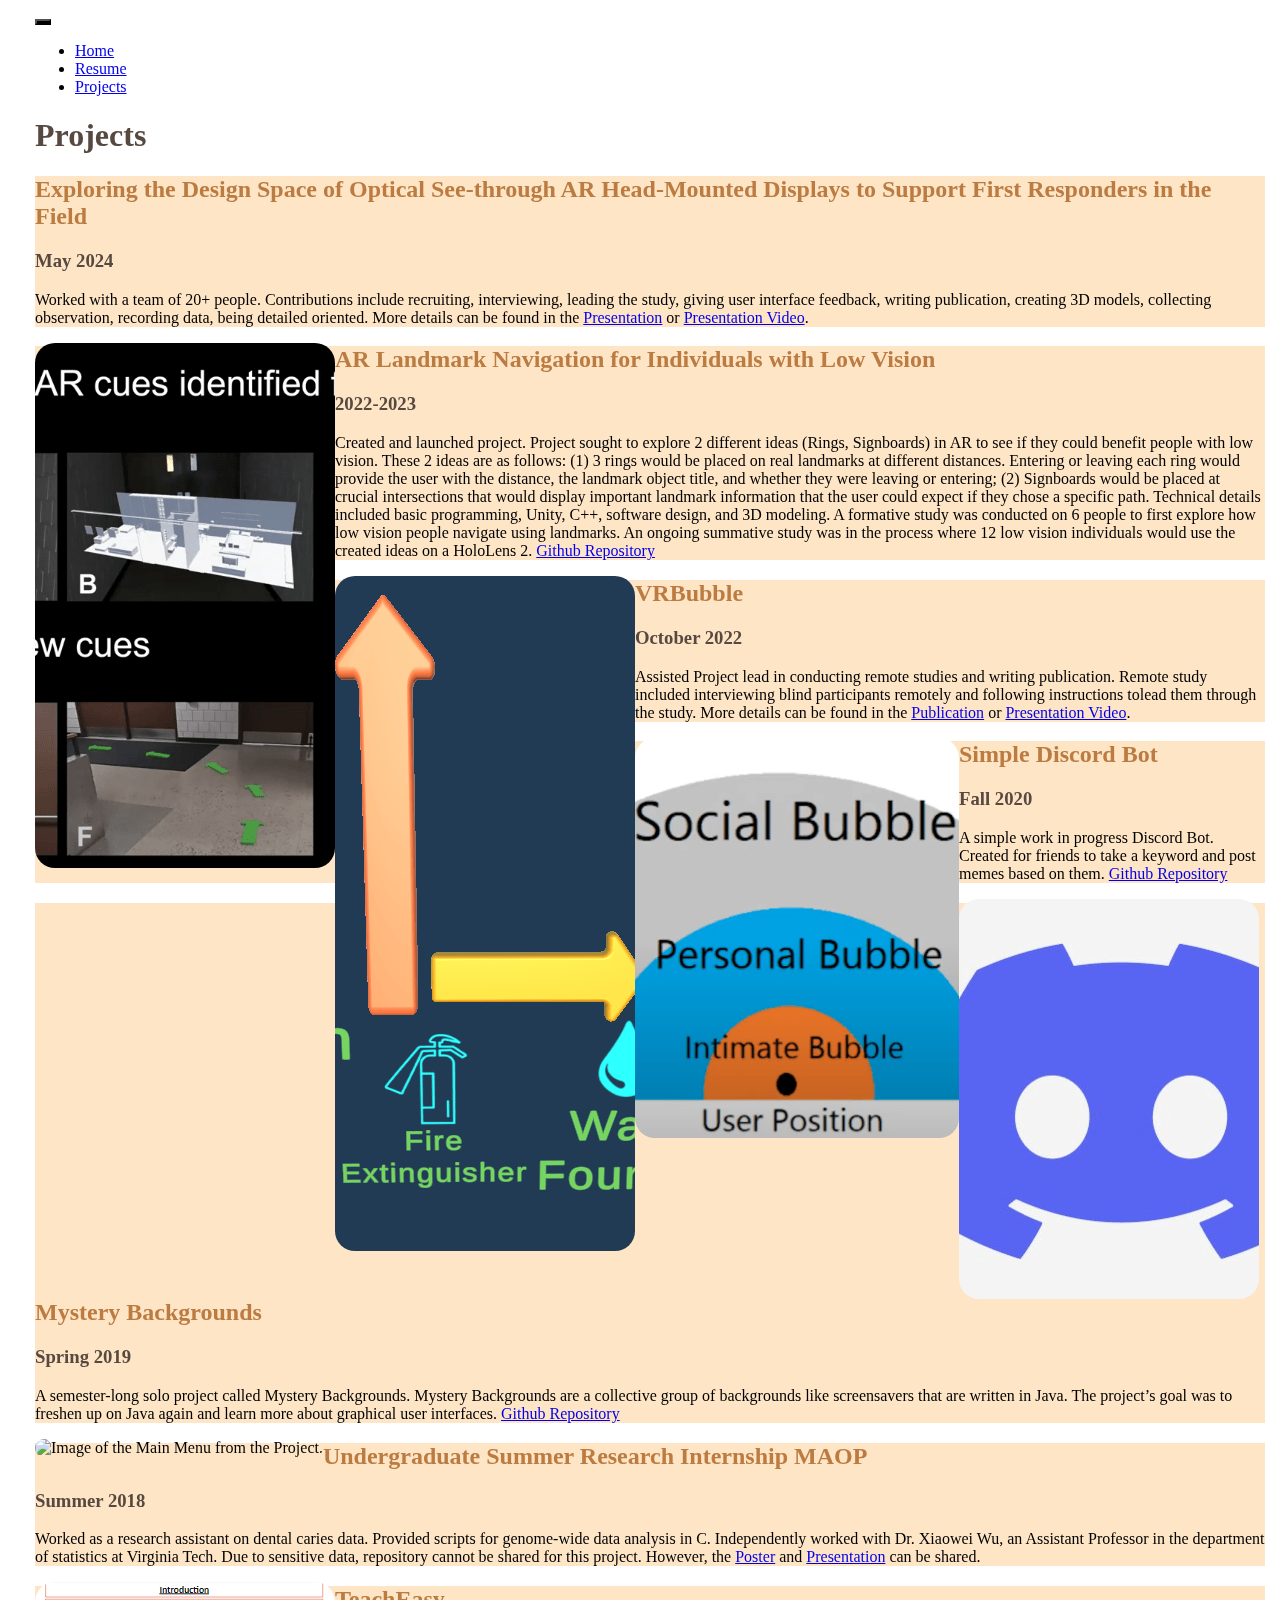
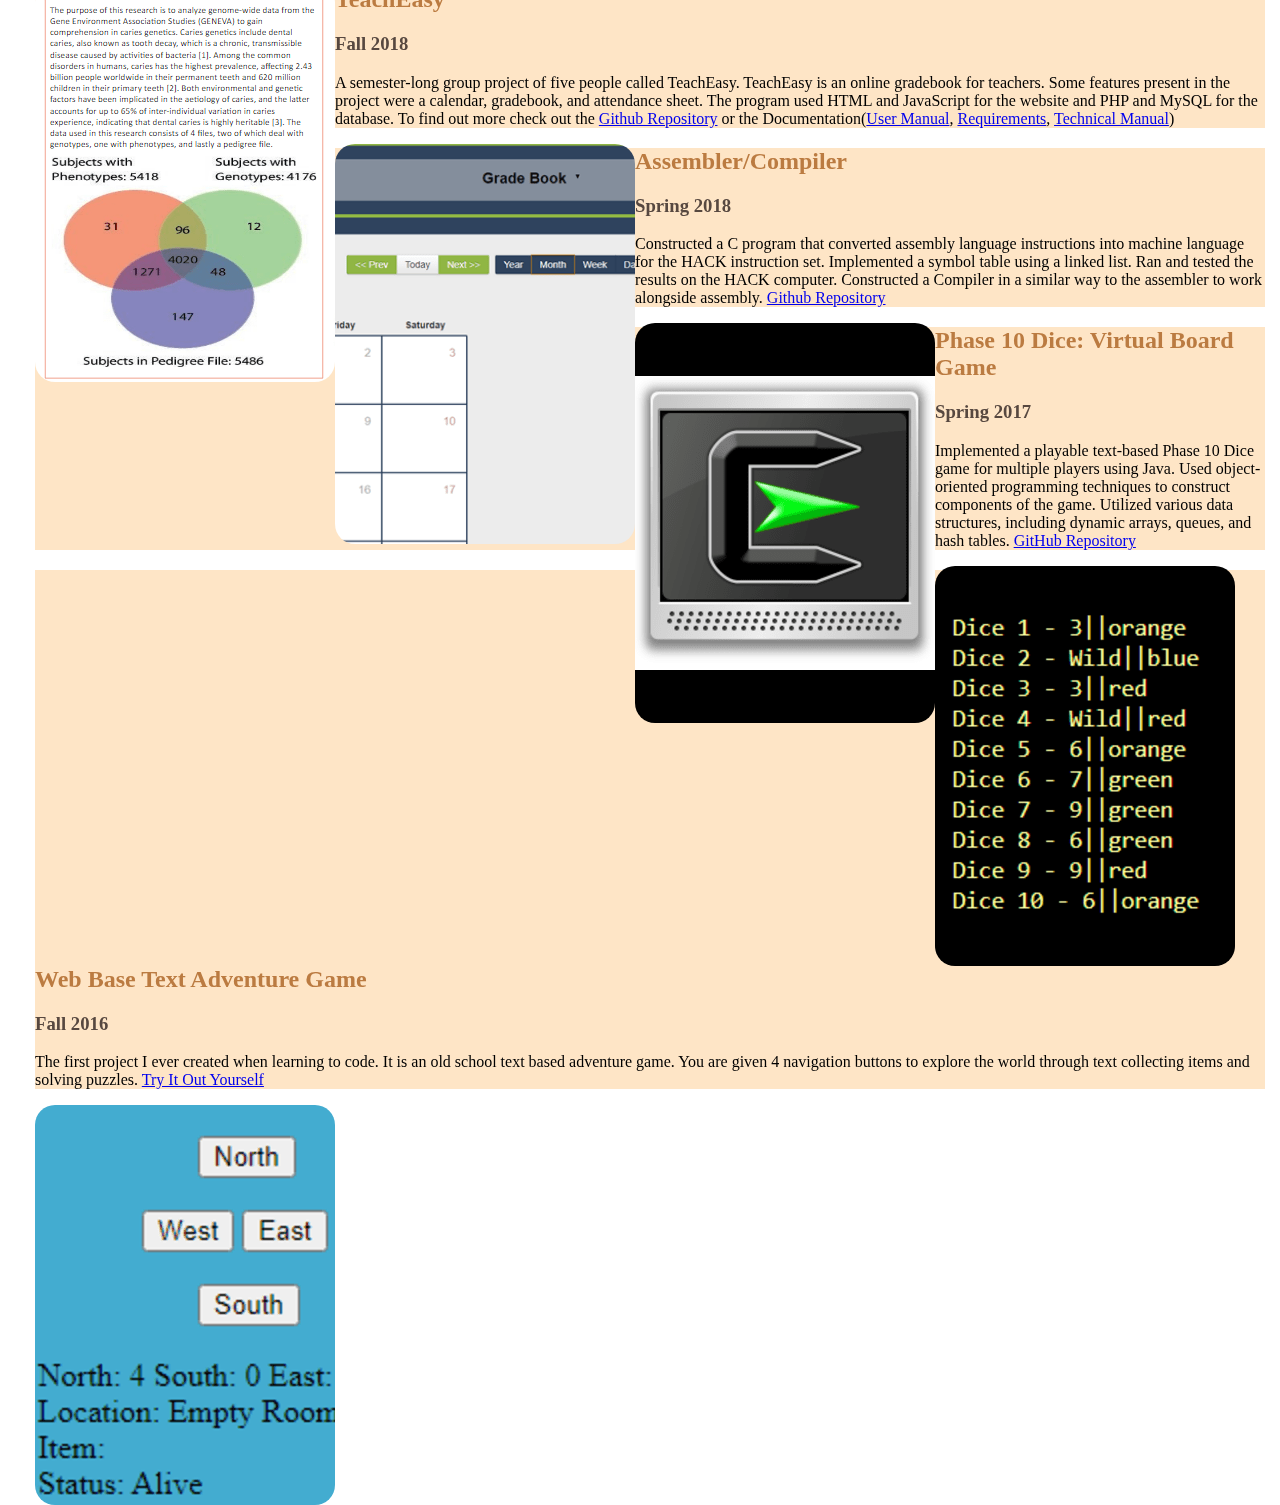
==== commit 8e744643: "fixed mobile and added flashing titles" ====
--- a/projects.html
+++ b/projects.html
@@ -7,14 +7,15 @@
         <title>Projects</title>
 
         <!-- Core theme CSS (includes Bootstrap)-->
-        <link href="css/style.css" rel="stylesheet" />
-        <link href="https://cdn.jsdelivr.net/npm/bootstrap@5.3.2/dist/css/bootstrap.min.css" rel="stylesheet" integrity="sha384-T3c6CoIi6uLrA9TneNEoa7RxnatzjcDSCmG1MXxSR1GAsXEV/Dwwykc2MPK8M2HN" crossorigin="anonymous">
+        <link href="css/style.css" rel="stylesheet" aria-hidden="true"  />
+        <link href="https://cdn.jsdelivr.net/npm/bootstrap@5.3.2/dist/css/bootstrap.min.css" aria-hidden="true"  rel="stylesheet" integrity="sha384-T3c6CoIi6uLrA9TneNEoa7RxnatzjcDSCmG1MXxSR1GAsXEV/Dwwykc2MPK8M2HN" crossorigin="anonymous">
         <!-- Add icon library -->
-        <link rel="stylesheet" href="https://cdnjs.cloudflare.com/ajax/libs/font-awesome/4.7.0/css/font-awesome.min.css">
+        <link rel="stylesheet" href="https://cdnjs.cloudflare.com/ajax/libs/font-awesome/4.7.0/css/font-awesome.min.css" aria-hidden="true" >
         <!-- boostrap links to load jquery-->
         <script src="https://code.jquery.com/jquery-3.3.1.slim.min.js" integrity="sha384-q8i/X+965DzO0rT7abK41JStQIAqVgRVzpbzo5smXKp4YfRvH+8abtTE1Pi6jizo" crossorigin="anonymous"></script>
         <script src="https://cdn.jsdelivr.net/npm/popper.js@1.14.7/dist/umd/popper.min.js" integrity="sha384-UO2eT0CpHqdSJQ6hJty5KVphtPhzWj9WO1clHTMGa3JDZwrnQq4sF86dIHNDz0W1" crossorigin="anonymous"></script>
         <script src="https://cdn.jsdelivr.net/npm/bootstrap@4.3.1/dist/js/bootstrap.min.js" integrity="sha384-JjSmVgyd0p3pXB1rRibZUAYoIIy6OrQ6VrjIEaFf/nJGzIxFDsf4x0xIM+B07jRM" crossorigin="anonymous"></script> 
+        <script src="https://cdn.jsdelivr.net/npm/bootstrap@5.2.0/dist/js/bootstrap.bundle.min.js" integrity="sha384-A3rJD856KowSb7dwlZdYEkO39Gagi7vIsF0jrRAoQmDKKtQBHUuLZ9AsSv4jD4Xa" crossorigin="anonymous"></script>
 
   </head>
 
@@ -30,9 +31,9 @@
                     <button class="navbar-toggler" type="button" data-bs-toggle="collapse" data-bs-target="#navbarSupportedContent" aria-controls="navbarSupportedContent" aria-expanded="false" aria-label="Toggle navigation"><span class="navbar-toggler-icon"></span></button>
                     <div class="collapse navbar-collapse" id="navbarSupportedContent">
                         <ul class="navbar-nav ms-auto mb-2 mb-lg-0 small fw-bolder">
-                            <li class="nav-item"><a class="nav-link" href="index.html">Home</a></li>
-                            <li class="nav-item"><a class="nav-link" href="resume.html">Resume</a></li>
-                            <li class="nav-item"><a class="nav-link" href="projects.html">Projects</a></li>
+                            <li class="nav-item"><a class="nav-link" href="index.html" alt="Home Page Button" id="title">Home</a></li>
+                            <li class="nav-item"><a class="nav-link" href="resume.html" alt="Resume Page Button" id="titlereverse">Resume</a></li>
+                            <li class="nav-item"><a class="nav-link" href="projects.html" alt="Projects Page Button" id="title">Projects</a></li>
                         </ul>
                     </div>
                 </div>
@@ -41,21 +42,21 @@
             <section class="py-5">
                 <div class="container px-5 mb-5">
                     <div class="text-center mb-5">
-                        <h1 class="display-5 fw-bolder mb-0"><span class="text-gradient d-inline" style="color: #574840">Projects</span></h1>
+                        <h1 class="display-5 fw-bolder mb-0"><span class="text-gradient d-inline" style="color: #574840" id="title">Projects</span></h1>
                     </div>
                     <div class="row gx-5 justify-content-center">
-                        <div class="col-lg-11 col-xl-9 col-xxl-8">
+                        <div class="col-xs-8 col-xs-9 col-xs-8">
                             <!-- Project Card 1-->
                             <div class="card overflow-hidden shadow rounded-4 border-0 mb-5" style="background-color: #fee5c6">
                                 <div class="card-body p-0">
                                     <div class="d-flex align-items-center">
                                         <div class="p-5">
-                                            <h2 class="fw-bolder" style = "color: #bb7b41">Exploring the Design Space of Optical See-through AR Head-Mounted Displays to Support First Responders in the Field</h2>
+                                            <h2 class="fw-bolder" style = "color: #bb7b41" >Exploring the Design Space of Optical See-through AR Head-Mounted Displays to Support First Responders in the Field</h2>
                                             <h3 class="small fw-bolder" style = "color: #574840">May 2024</h3>
                                             <p>Worked with a team of 20+ people. Contributions include recruiting, interviewing, leading the study, giving user interface feedback, writing publication, creating 3D models, collecting observation, recording data, being detailed oriented.
                                             More details can be found in the <a href="https://dl.acm.org/doi/full/10.1145/3613904.3642195">Presentation</a> or <a href="https://www.youtube.com/watch?v=ousbRtyklQI">Presentation Video</a>.</p>
                                         </div>
-                                        <img class="img-fluid" src="images/AR.png" alt="The image is of different types of Augmented Reality Cues." />
+                                        <img class="img-fluid" src="images/AR.png"  id="mobileImg" alt="The image is of different types of Augmented Reality Cues." />
                                     </div>
                                 </div>
                             </div>
@@ -70,7 +71,7 @@
                                             <a href="https://github.com/MadisonAbilityLab/LowVis">Github Repository</a>
                                             </p>
                                         </div>
-                                        <img class="img-fluid" src="images/landmark.png" alt="The Image is of a landmark that appears in the project. It consists of 2 arrows with descriptions of nearby objects like fire exstinguisher and water fountain." />
+                                        <img class="img-fluid" src="images/landmark.png" id="mobileImg" alt="The Image is of a landmark that appears in the project. It consists of 2 arrows with descriptions of nearby objects like fire exstinguisher and water fountain." />
                                     </div>
                                 </div>
                             </div>
@@ -85,7 +86,7 @@
                                             <a href="https://dl.acm.org/doi/abs/10.1145/3517428.3544821">Publication</a> or <a href="https://www.youtube.com/watch?v=felypbEkT6w">Presentation Video</a>.
                                             </p>
                                         </div>
-                                        <img class="img-fluid" src="images/vrbubble.png" alt="Image showing the different bubbles present in the project." />
+                                        <img class="img-fluid" src="images/vrbubble.png"  id="mobileImg" alt="Image showing the different bubbles present in the project." />
                                     </div>
                                 </div>
                             </div>
@@ -100,7 +101,7 @@
                                                 <a href="https://github.com/ladyrayrays/Simple-Discord-Bot/tree/main">Github Repository</a>
                                             </p>
                                         </div>
-                                        <img class="img-fluid" src="images/discord.png" alt="The Discord Logo" />
+                                        <img class="img-fluid" src="images/discord.png" id="mobileImg" alt="The Discord Logo" />
                                     </div>
                                 </div>
                             </div>
@@ -115,7 +116,7 @@
                                                 <a href="https://github.com/ladyrayrays/Mystery-Backgrounds/tree/main"> Github Repository</a> 
                                             </p>
                                         </div>
-                                        <img class="img-fluid" src="images/MainMenu.png" alt="Image of the Main Menu from the Project." />
+                                        <img class="img-fluid" src="images/MainMenu.png"  id="mobileImg" alt="Image of the Main Menu from the Project." />
                                     </div>
                                 </div>
                             </div>
@@ -130,7 +131,7 @@
                                                 Due to sensitive data, repository cannot be shared for this project. However, the <a href="https://docs.google.com/presentation/d/1l6wY3EQ3sJrYAh9Jkg_jYQwtOcRpezNd/edit?usp=sharing&ouid=106153547536090887986&rtpof=true&sd=true">Poster</a> and <a href="https://docs.google.com/presentation/d/1WUKqXnYWT33YUZMCo0MkH3rGuyd3NNZH/edit?usp=sharing&ouid=106153547536090887986&rtpof=true&sd=true">Presentation</a> can be shared.
                                             </p>
                                         </div>
-                                        <img class="img-fluid" src="images/dentist.png" alt="Image of the introduction section from the poster for the project." />
+                                        <img class="img-fluid" src="images/dentist.png"  id="mobileImg" alt="Image of the introduction section from the poster for the project." />
                                     </div>
                                 </div>
                             </div>
@@ -145,7 +146,7 @@
                                                 To find out more check out the <a href="https://github.com/TeachEasy/Software-Engineering">Github Repository</a> or the Documentation(<a href="https://docs.google.com/document/d/1IisDxCzwi1fZZK_F7ko3VoVkQvN6wAswGOpCq8QJWmg/edit?usp=drive_link">User Manual</a>, <a href="https://docs.google.com/document/d/1KrP8UdVs1KJ6IQZgx8A9Jrne05cf-dXeAwbGqrOBH4E/edit?usp=drive_link">Requirements</a>, <a href="https://docs.google.com/document/d/1T5TZ1sWbAU2hNohWISNoJpMMm31SPiAdePANzw0BnMk/edit?usp=drive_link">Technical Manual</a>)
                                             </p>
                                         </div>
-                                        <img class="img-fluid" src="images/calendar.png" alt="Image of the TeachEasy application in the calendar view." />
+                                        <img class="img-fluid" src="images/calendar.png"  id="mobileImg" alt="Image of the TeachEasy application in the calendar view." />
                                     </div>
                                 </div>
                             </div>
@@ -161,7 +162,7 @@
                                                 <a href="https://github.com/ladyrayrays/Assembler-Compiler/tree/main">Github Repository</a>
                                             </p>
                                         </div>
-                                        <img class="img-fluid" src="images/assembler.png" alt="The Logo to cygwin that is used in the project." />
+                                        <img class="img-fluid" src="images/assembler.png" id="mobileImg" alt="The Logo to cygwin that is used in the project." />
                                     </div>
                                 </div>
                             </div>
@@ -176,7 +177,7 @@
                                             <a href="https://github.com/ladyrayrays/Phase-10-Dice-Virtual-Board-Game">GitHub Repository</a>
                                             </p>
                                         </div>
-                                        <img class="img-fluid" src="images/phase10.png" alt="Image of the text based interface of the dice you roll in Phase 10." />
+                                        <img class="img-fluid" src="images/phase10.png" id="mobileImg" alt="Image of the text based interface of the dice you roll in Phase 10." />
                                     </div>
                                 </div>
                             </div>
@@ -191,7 +192,7 @@
                                             <a href="http://ladyray.neocities.org/Adventure.html">Try It Out Yourself</a> 
                                             </p>
                                         </div>
-                                        <img class="img-fluid" src="images/textadventure.png" alt="An Image of the Text Adventure Game." />
+                                        <img class="img-fluid" src="images/textadventure.png" id="mobileImg" alt="An Image of the Text Adventure Game." />
                                     </div>
                                 </div>
                             </div>
--- a/css/style.css
+++ b/css/style.css
@@ -2,7 +2,9 @@
 img {
     display: flex;
     border-radius: 20px;
-    height: 400px;
+    max-width: 100%;
+    height: auto;
+    width: auto;
     float: left;
 }
 
@@ -12,24 +14,45 @@
     padding-left: 20px;
 }
 
+
+
+#title{
+    animation: colorFade 2s infinite;
+}
+
+#titlereverse{
+    animation: colorFade2 2s infinite; 
+}
+
+@keyframes colorFade {
+    0% { color: #bb7b41; }
+    50% { color: #574840; }
+    100% { color: #bb7b41; }
+}
+  @keyframes colorFade2 {
+    0% { color: #574840; }
+    50% { color: #bb7b41; }
+    100% { color: #574840; }
+}
+
 .profile{
     padding-top: 150px;
     
 }
-
 .introduction{
+    justify-content: space-between;
+    padding: 10px;
     display: flex;
-    padding-left: 100px;
-    padding-right: 300px;
     font-size: larger;
     font-weight: 600;
-    align-content: end;
     text-align: center;
     color: #574840
 }
 
 .flex-container {
-    display: flex;
+    display: grid;
+    grid-auto-flow: column;
+    gap: 4px;
     justify-content: center;
     align-items: center;
     height: 100px; /* Set a height for the container */
@@ -66,4 +89,32 @@
     text-decoration: none;
     border-radius: 50%;
     color: black;
+  }
+
+  @media screen and (max-width: 1100px) {
+    img {
+        margin-top: 100px;
+        display: flex;
+        border-radius: 20px;
+        max-width: 30%;
+        height: auto;
+        width: auto;
+        float: left;
+    }
+
+    .introduction{
+        justify-content: space-between;
+        display: flex;
+        padding-left: 5px;
+        padding-right: 5px;
+        font-size: medium;
+        font-weight: 600;
+        text-align: center;
+        color: #574840
+    }
+
+    #mobileImg{
+        display: none;
+    }
+
   }